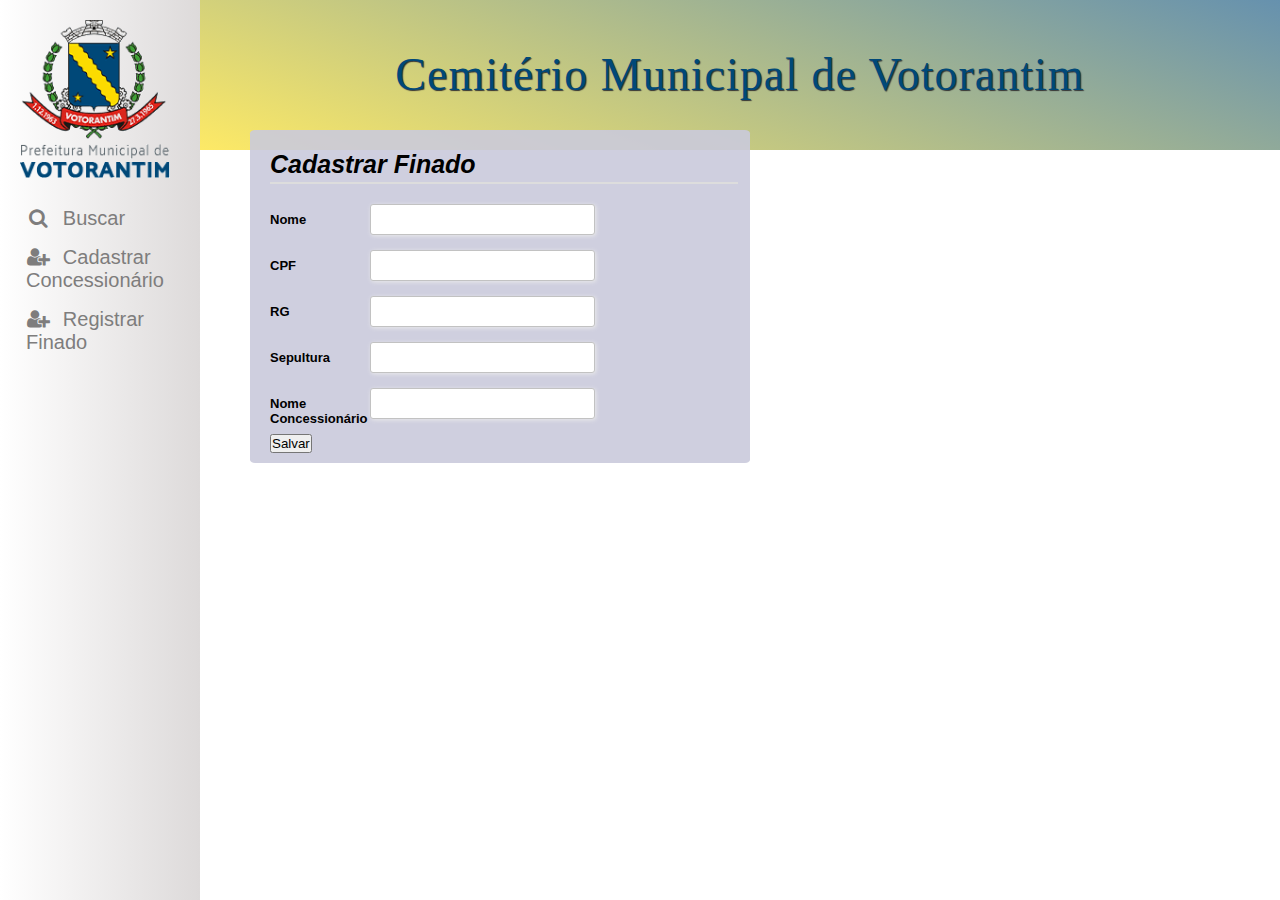
==== cadastrar - falecido.html @ 925a48a8 "first commit" ====
<!DOCTYPE html>
<html lang="pt-BR">

<head>
  <meta charset="UTF-8">
  <meta http-equiv="X-UA-Compatible" content="IE=edge">
  <meta name="viewport" content="width=device-width, initial-scale=1.0">
  <meta name="viewport" content="width=device-width, initial-scale=1">
  <link rel="stylesheet" href="https://cdnjs.cloudflare.com/ajax/libs/font-awesome/4.7.0/css/font-awesome.min.css">

<link rel="stylesheet" href="./styles.css">
  
</head>

<div class="sidebar">

  <div>
    <img src="./logopref.png" id="logopref" alt="Logotipo da Prefeitura de Votorantim">
  </div>

  <a class="list-group-item" href="./index.html"><i class="fa fa-search fa-fw" aria-hidden="true"></i>&nbsp; Buscar</a>
  <a class="list-group-item" href="./cadastrarConcessionario.html"><i class="fa fa-user-plus fa-fw" aria-hidden="true"></i>&nbsp; Cadastrar Concessionário</a>
  <a class="list-group-item" href="./cadastrar - falecido.html"><i class="fa fa-user-plus fa-fw" aria-hidden="true"></i>&nbsp; Registrar Finado</a>
  
</div>

<header>
	<div class="overlay">
    <h1>Cemitério Municipal de Votorantim</h1>
</header>

<body>

<div>
  
<div class="form-style">

  <div class="form-style-heading">Cadastrar Finado</div>
  <form>

    <label for="field1"><span>Nome</span><input type="text" class="input-field" name="Nome" value="" id="nome" /></label>

  <label for="field2"><span>CPF</span><input type="text" class="input-field" name="CPF" value="" id="cpf" /></label>

  <label for="field3"><span>RG</span><input type="text" class="input-field" name="RG" value="" id="rg" /></label>

  <label for="field4"><span>Sepultura</span><input type="text" class="input-field" name="Sepultura" value="" id="sepultura" /></label>

  <label for="field5"><span>Nome Concessionário</span><input type="text" class="input-field" name="NomeConcessionario" value="" id="nomeConcessionario" /></label>



 <!-- <label for="field6"><span>Observação <span class="required">*</span></span><textarea name="field5" class="textarea-field"></textarea></label> -->
  
  <button id="buttonSalvar" type="submit" value="Salvar">Salvar</button>

  </form>
  </div>
</div>

<script src="cadastrarFalecido.js"></script>
</body>

</html>
---- styles.css ----
*{padding: 0; margin: 0; box-sizing: border-box;}

/* cabeçalho degrade*/

header {
	text-align: center;
  width: auto;
	height: auto;
	background-size: cover;
	background-attachment: fixed;
	overflow: hidden;
}

.overlay{
	width: 100%;
	height: 100%;
	padding: 50px;
	color: rgb(44, 43, 43);
	text-shadow: 1px 1px 1px #333;
  background-image: linear-gradient( 200deg, rgba(0, 72, 120, 0.6) 0%, rgba(252 , 219, 0, 0.6) 100%);
}

h1{
  color: rgba(0, 72, 120);
  Font-family: Humanst521 BT, serif;
  font-size: 46px; 
  font-weight: 100; 
  line-height: 50px; 
  letter-spacing: 1px; 
  text-align: center;  
}

h2{
    font-weight: bold;
    font-style: italic;
    border-bottom: 2px solid #ddd;
    margin-bottom: 20px;
    font-size: 25px;
    padding-bottom: 3px;
  }

  th{
    font-weight: bold;
    font-style: italic;
    border-bottom: 2px solid #ddd;
    margin-bottom: 20px;
    font-size: 15px;
    padding-bottom: 3px;
  }

  h3{
    font-weight: bold;
    font-style: italic;
    border-bottom: 2px solid #ddd;
    margin-bottom: 20px;
    font-size: 15px;
    padding-bottom: 3px;
  }


.author:before { border-top: 1px solid #111; content: ""; position: absolute; top: 12px; left: 0; width: 100%; z-index: -1; }

body {
  margin-left: 200px;
  font-family: "Lato", sans-serif;
}

/* sidebar */

.sidebar {
  height: 100%;
  width: 200px;
  position: fixed;
  z-index: 1;
  top: 0;
  left: 0;
  overflow-x: hidden;
  padding-top: 20px;
  background-image: linear-gradient(to right, rgba(255,255,255), rgb(221, 218, 218));
}

.sidebar a {
  margin-left: 10px;
  padding: 10px 8px 6px 16px;
  text-decoration: none;
  font-size: 20px;
  color: #7e7d7d;
  display: block;
}

.sidebar a:hover {
  color: #2e2e2e;
}

.main {
  margin-left: 200px; /* Same as the width of the sidenav */
  padding: 0px 10px;
}

@media screen and (max-height: 450px) {
  .sidebar {padding-top: 15px;}
  .sidebar a {font-size: 18px;}
}

#logopref{
  margin-left: 20px;
  margin-bottom: 15px;
  width: 150px;
}

.form{
  margin-top: 20px;
  margin-left: 20px;
}

/* search box*/

#input_pesquisar{
  width: 250px;
  box-sizing: border-box;
  border: 2px solid #ccc;
  border-radius: 4px;
  font-size: 12px;
  background-color: rgb(243, 242, 242);
  background-image: url('searchicon.png');
  background-position: 10px 10px; 
  background-repeat: no-repeat;
  padding: 3px 5px 4px 2px;
  } 

/* form editar*/ 

.form-style{
	max-width: 500px;
	padding: 20px 12px 10px 20px;
	font: 13px Arial, Helvetica, sans-serif;
  position: relative;
  left: 50px;
  bottom: 20px;
  background-color: rgb(202, 202, 219, 0.9);
  border-radius: 1%;
}

.form-style-heading{
	font-weight: bold;
	font-style: italic;
	border-bottom: 2px solid #ddd;
	margin-bottom: 20px;
	font-size: 25px;
	padding-bottom: 3px;
}
.form-style label{
	display: block;
	margin: 0px 0px 15px 0px;
}
.form-style label > span{
	width: 100px;
	font-weight: bold;
	float: left;
	padding-top: 8px;
	padding-right: 5px;
}

.form-style input.input-field, .form-style-2 .select-field{
	width: 48%;	
}

.form-style input.input-field, 
 .form-style .select-field{
	box-sizing: border-box;
	-webkit-box-sizing: border-box;
	-moz-box-sizing: border-box;
	border: 1px solid #C2C2C2;
	box-shadow: 1px 1px 4px #EBEBEB;
	-moz-box-shadow: 1px 1px 4px #EBEBEB;
	-webkit-box-shadow: 1px 1px 4px #EBEBEB;
	border-radius: 3px;
	-webkit-border-radius: 3px;
	-moz-border-radius: 3px;
	padding: 7px;
	outline: none;
}

.form-style .input-field:focus, 
.form-style .select-field:focus{
	border: 1px solid rgb(78, 0, 204);
}

.form-style input[type=submit],
.form-style input[type=button]{
	border: none;
	padding: 8px 15px 8px 15px;
	background: rgba(0, 72, 120, 0.8);
	color: #fff;
	box-shadow: 1px 1px 4px #DADADA;
	-moz-box-shadow: 1px 1px 4px #DADADA;
	-webkit-box-shadow: 1px 1px 4px #DADADA;
	border-radius: 3px;
	-webkit-border-radius: 3px;
	-moz-border-radius: 3px;
}

.form-style input[type=submit]:hover,
.form-style input[type=button]:hover{
	background: rgba(0, 72, 120, 0.8);
	color: #fff;
}

/*index*/
.header-index{
  max-width: 550px;
	padding: 8px 12px 10px 20px;
	font: 12px Arial, Helvetica, sans-serif;
  position: relative;
  left: 50px;
  bottom: -10px;
  background-color: rgb(202, 202, 219, 0.9);
  border-radius: 1%;
}

.table-busca{
  max-width: 500px;
	padding: 8px 12px 10px 20px;
	font: 13px Arial, Helvetica, sans-serif;
  position: relative;
  left: 85px;
  bottom: -30px;
  background-color: rgb(202, 202, 219, 0.9);
  border-radius: 1%;
}

.button-index {
  appearance: button;
  background-color: #153585;
  border: 1px solid #0a266d;
  border-radius: 4px;
  box-sizing: border-box;
  color: #FFFFFF;
  cursor: pointer;
  font-family: Graphik,-apple-system,system-ui,"Segoe UI",Roboto,Oxygen,Ubuntu,Cantarell,"Fira Sans","Droid Sans","Helvetica Neue",sans-serif;
  font-size: 12px;
  line-height: 1.15;
  overflow: visible;
  padding: 4px 6px;
  position: relative;
  text-align: center;
  text-transform: none;
  transition: all 80ms ease-in-out;
  user-select: none;
  -webkit-user-select: none;
  touch-action: manipulation;
  width: fit-content;
}

.button-index:disabled {
  opacity: .5;
}

.button-index:focus {
  outline: 0;
}

.button-index:hover {
  background-color: #0A46E4;
  border-color: #0A46E4;
}

.button-index:active {
  background-color: #0039D7;
  border-color: #0039D7;
}
select{
  margin-left: 57px;
  margin-bottom: 13px;
  padding: 5px;

}
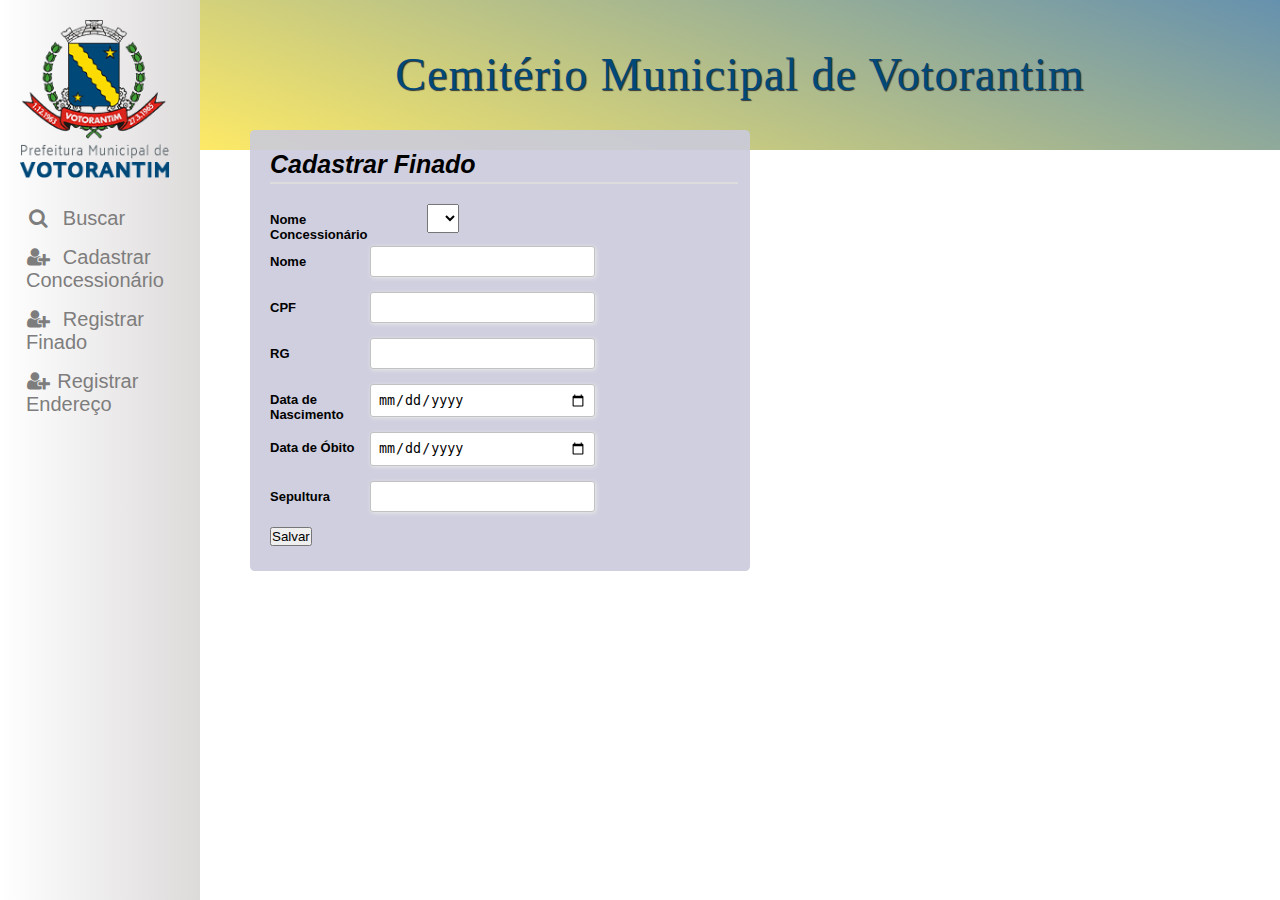
==== commit 111dfb52: "master" ====
--- a/cadastrar - falecido.html
+++ b/cadastrar - falecido.html
@@ -21,7 +21,11 @@
   <a class="list-group-item" href="./index.html"><i class="fa fa-search fa-fw" aria-hidden="true"></i>&nbsp; Buscar</a>
   <a class="list-group-item" href="./cadastrarConcessionario.html"><i class="fa fa-user-plus fa-fw" aria-hidden="true"></i>&nbsp; Cadastrar Concessionário</a>
   <a class="list-group-item" href="./cadastrar - falecido.html"><i class="fa fa-user-plus fa-fw" aria-hidden="true"></i>&nbsp; Registrar Finado</a>
-  
+  <a class="list-group-item" href="./cadastrarEndereco.html">
+    <i class="fa fa-user-plus fa-fw" aria-hidden="true"></i>
+    Registrar Endereço
+  </a>
+</div>
 </div>
 
 <header>
@@ -38,16 +42,21 @@
   <div class="form-style-heading">Cadastrar Finado</div>
   <form>
 
-    <label for="field1"><span>Nome</span><input type="text" class="input-field" name="Nome" value="" id="nome" /></label>
+  <label for="field4"><span>Nome Concessionário</span><select name="concessionario" id="concessionario">
+      <option></option>
+  </select>
+
+  <label for="field1"><span>Nome</span><input type="text" class="input-field" name="Nome" value="" id="nome" /></label>
 
   <label for="field2"><span>CPF</span><input type="text" class="input-field" name="CPF" value="" id="cpf" /></label>
 
   <label for="field3"><span>RG</span><input type="text" class="input-field" name="RG" value="" id="rg" /></label>
+  
+  <label for="field3"><span>Data de Nascimento</span><input type="date" class="input-field" name="dataNascimento" value="" id="dataNascimento" /></label>
+
+  <label for="field3"><span>Data de Óbito</span><input type="date" class="input-field" name="dataObito" value="" id="dataObito" /></label>
 
   <label for="field4"><span>Sepultura</span><input type="text" class="input-field" name="Sepultura" value="" id="sepultura" /></label>
-
-  <label for="field5"><span>Nome Concessionário</span><input type="text" class="input-field" name="NomeConcessionario" value="" id="nomeConcessionario" /></label>
-
 
 
  <!-- <label for="field6"><span>Observação <span class="required">*</span></span><textarea name="field5" class="textarea-field"></textarea></label> -->
--- a/styles.css
+++ b/styles.css
@@ -219,14 +219,14 @@
 }
 
 .table-busca{
+ 
   max-width: 500px;
 	padding: 8px 12px 10px 20px;
 	font: 13px Arial, Helvetica, sans-serif;
-  position: relative;
-  left: 85px;
-  bottom: -30px;
-  background-color: rgb(202, 202, 219, 0.9);
+  position:relative;
+  bottom: -25px;
   border-radius: 1%;
+  
 }
 
 .button-index {
